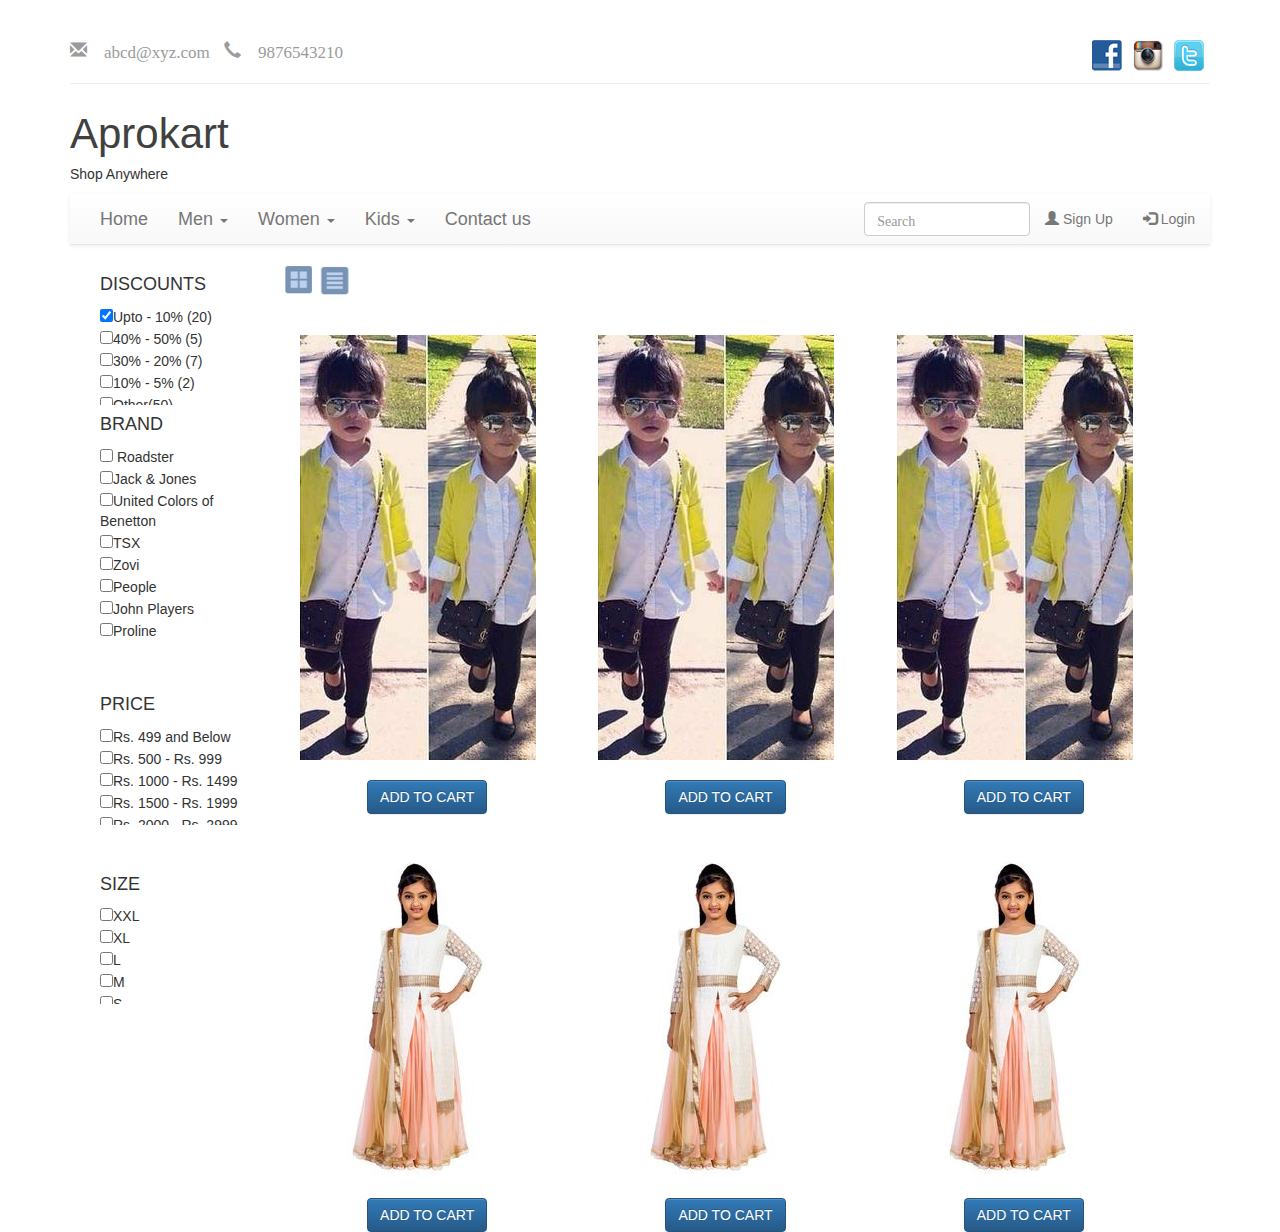
==== kid.html @ 3f1b9835 "Initial Commit." ====
<!DOCTYPE html PUBLIC "-//W3C//DTD XHTML 1.0 Transitional//EN" "http://www.w3.org/TR/xhtml1/DTD/xhtml1-transitional.dtd">
<html xmlns="http://www.w3.org/1999/xhtml">
	<head>
		<meta http-equiv="Content-Type" content="text/html; charset=utf-8" />
		<title>Aprokart</title>
		<!-- Css file -->
		<link href="bootstrap-3.3.6-dist/css/bootstrap.min.css" rel="stylesheet" type="text/css" />
		<link rel="stylesheet" type="text/css" href="bootstrap-3.3.6-dist/css/bootstrap-theme.css"/>
		<link rel="stylesheet" type="text/css" href="bootstrap-social-gh-pages/bootstrap-social.css"/>
		<link href="css/style1.css" rel="stylesheet" />
		<!-- Javascript Files -->
		<script type="text/javascript" src="jquery-1.11.3.js"></script>
		<script type="text/javascript" src="bootstrap-3.3.6-dist/js/bootstrap.min.js"></script>
		<!-- slider -->
		<style>
			.carousel-inner > .item > img,
			.carousel-inner > .item > a > img {
			width: 100%;
			height: 80%;
			}
		</style>
	</head>
	<body>
		<div class="container">
			<div class="header">
				<div class="page-header">
					<!-- header data -->
					<p style="font:'Courier New', Courier, monospace; font-size:17px; color:#9b9b9b;">
						<span class="glyphicon glyphicon-envelope" > abcd@xyz.com</span>&nbsp;&nbsp;
						<span class="glyphicon glyphicon-earphone"> 9876543210</span>
						<span class="nav navbar-right" style="margin-left:1%; margin-right:0.5%;"><img src="images/twitter.png" height="31px" width="30px"/></span>
						<span class="nav navbar-right" style="margin-left:1%;"><img src="images/instagram.png" height="31px" width="30px"/></span>
						<span class="nav navbar-right" style="margin-left:1%;"><img src="images/facebook.png"/></span>&nbsp;&nbsp;
					</p>
					<!-- End of header data -->
				</div>
				<p id ="bold" class="compName">Aprokart</p>
				<p class="nicheText">Shop Anywhere</p>
				<div>
					<nav class="navbar navbar-default navbar-static-top">
						<div class="container-fluid">
							<div class="navbar-header">
								<button type="button" class="navbar-toggle" data-toggle="collapse" data-target="#myNavbar">
								<span class="icon-bar"></span>
								<span class="icon-bar"></span>
								<span class="icon-bar"></span>                        
								</button>
							</div>
							<div class="collapse navbar-collapse" id="myNavbar">
								<ul class="nav navbar-nav" style="font-size:18px;">
									<li>
										<a href="index.html">Home</a>
									</li>
									<li class="dropdown">
										<a class="dropdown-toggle" data-toggle="dropdown" href="#"> Men <span class="caret"></span></a>
										<ul class="dropdown-menu">
											<li><a href="products.html">All Footwear</a></li>
											<li><a href="products.html">All Cothing</a></li>
											<li><a href="products.html">All Watches</a></li>
											<li><a href="products.html">All Bags,Belts & Wallets</a></li>
											<li><a href="products.html">All Fragrances</a></li>
										</ul>
									</li>
									<li class="dropdown">
										<a class="dropdown-toggle" data-toggle="dropdown" href="#"> Women <span class="caret"></span></a>
										<ul class="dropdown-menu">
											<li><a href="women.html">All Footwear</a></li>
											<li><a href="women.html">All Cothing</a></li>
											<li><a href="women.html">All Watches</a></li>
											<li><a href="women.html">All Bags,Belts & Wallets</a></li>
											<li><a href="women.html">All Fragrances</a></li>
										</ul>
									</li>
									<li class="dropdown">
										<a class="dropdown-toggle" data-toggle="dropdown" href="#"> Kids <span class="caret"></span></a>
										<ul class="dropdown-menu">
											<li><a href="kid.html">All Footwear</a></li>
											<li><a href="kid.html">All Cothing</a></li>
											<li><a href="kid.html">All Watches</a></li>
											<li><a href="kid.html">All Bags,Belts & Wallets</a></li>
											<li><a href="kid.html">All Fragrances</a></li>
										</ul>
									</li>
									<li>
										<a href="contactUs.html"> Contact us</a>
									</li>
								</ul>
								<ul class="nav navbar-nav navbar-right">
									<li><a href="#"><span class="glyphicon glyphicon-user"></span> Sign Up</a></li>
									<li><a href="#"><span class="glyphicon glyphicon-log-in"></span> Login</a></li>
								</ul>
								<ul class="nav navbar-nav navbar-right" style="margin-top:0.65%;">
									<li>
										<form class="form-search" method="get" id="s" action="/">
											<div class="input-append">
												<input type="text" class="form-control glyphicon glyphicon-search" placeholder="Search"/>        
											</div>
										</form>
									</li>
								</ul>
							</div>
						</div>
					</nav>
				</div>
			</div>
			<!--midlle-->
			<div class="col-md-12">
				<div class="col-md-2" style="float:left">
					<h4>DISCOUNTS</h4>
					<div style="overflow-y: scroll; height:100px; padding-bottom:5px">
						<form action="demo_form.asp" method="get">
						<input type="checkbox" name="checkbox" checked=" ">Upto - 10% (20)<br>
						<input type="checkbox" name="checkbox">40% - 50% (5)<br>
						<input type="checkbox" name="checkbox">30% - 20% (7)<br>
						<input type="checkbox" name="checkbox">10% - 5% (2)<br>
						<input type="checkbox" name="checkbox">Other(50)
					</div>
					<h4>BRAND</h4>
					<div style="overflow-y: scroll; height:200px;">
						<input type="checkbox" name="checkbox"> Roadster<br>
						<input type="checkbox" name="checkbox">Jack & Jones<br>
						<input type="checkbox" name="checkbox">United Colors of Benetton<br>
						<input type="checkbox" name="checkbox">TSX<br>
						<input type="checkbox" name="checkbox">Zovi<br>
						<input type="checkbox" name="checkbox">People<br>
						<input type="checkbox" name="checkbox">John Players<br>
						<input type="checkbox" name="checkbox">Proline<br>
						<input type="checkbox" name="checkbox">ocomotive<br>
						<input type="checkbox" name="checkbox">Pepe Jeans<br>
						<input type="checkbox" name="checkbox">Van Heusen<br>
						<input type="checkbox" name="checkbox">HRX<br>
						<input type="checkbox" name="checkbox">Nautica<br>
						<input type="checkbox" name="checkbox">Basics<br>
						<input type="checkbox" name="checkbox">Superdry<br>
					</div>
					<br/> <br/>
					<h4>PRICE</h4>
					<div style="overflow-y: scroll; height:100px; padding-bottom:5px">
						<form action="demo_form.asp" method="get">
						<input type="checkbox" name="checkbox">Rs. 499 and Below<br>
						<input type="checkbox" name="checkbox">Rs. 500 - Rs. 999<br>
						<input type="checkbox" name="checkbox">Rs. 1000 - Rs. 1499<br>
						<input type="checkbox" name="checkbox">Rs. 1500 - Rs. 1999<br>
						<input type="checkbox" name="checkbox">Rs. 2000 - Rs. 2999<br>
						<input type="checkbox" name="checkbox">Rs. 3000 and Above
					</div>
					<br/> <br/>
					<h4>SIZE</h4>
					<div style="overflow-y: scroll; height:100px; padding-bottom:5px">
						<form action="demo_form.asp" method="get">
						<input type="checkbox" name="checkbox">XXL<br>
						<input type="checkbox" name="checkbox">XL<br>
						<input type="checkbox" name="checkbox">L<br>
						<input type="checkbox" name="checkbox">M<br>
						<input type="checkbox" name="checkbox">S
					</div>
				</div>
				<div class="col-md-10" style="float:right">
					<div><img src="images/grid.png" title="Grid">&nbsp <img src="images/list.png" title="List"></div>
					<div class="col-md-4"><br/><br/>
						<span>
						<img src="images/kid1.jpg"  class="img-responsive"/>
						</span><br />
						<button type="button" class="btn btn-primary col-md-offset-3">ADD TO CART</button>
					</div>
					<div class="col-md-4"><br/><br/>
						<span>
						<img src="images/kid1.jpg"  class="img-responsive"/>
						</span><br />
						<button type="button" class="btn btn-primary col-md-offset-3">ADD TO CART</button>
					</div>
					<div class="col-md-4"><br/><br/>
						<span>
						<img src="images/kid1.jpg"  class="img-responsive"/>
						</span><br />
						<button type="button" class="btn btn-primary col-md-offset-3">ADD TO CART</button>
					</div>
					<div class="col-md-4"><br/><br/>
						<span>
						<img src="images/kid4.jpg"  class="img-responsive"/>
						</span><br />
						<button type="button" class="btn btn-primary col-md-offset-3">ADD TO CART</button>
					</div>
					<div class="col-md-4"><br/><br/>
						<span>
						<img src="images/kid4.jpg"  class="img-responsive"/>
						</span><br />
						<button type="button" class="btn btn-primary col-md-offset-3">ADD TO CART</button>
					</div>
					<div class="col-md-4"><br/><br/>
						<span>
						<img src="images/kid4.jpg"  class="img-responsive"/>
						</span><br />
						<button type="button" class="btn btn-primary col-md-offset-3">ADD TO CART</button>
					</div>
				</div>
			</div>
		</div>
	</body>
</html>
---- css/style1.css ----
.heading {
  font-family: 'Lato', sans-serif;
  colour: #000000;
  font-size: 200%;
  text-align: center;
}

.input_holder {
  font-size: 100%;
  padding: 1%;
  border: 2px solid #ccc;
  color: #A9A9A9;
  -webkit-border-radius: 5px;
  border-radius: 5px;
  height: 7%;
  width: 80%;
  margin-top: 1%;
  margin-left: 9%;
}

.input_message {
  padding: 1%;
  font-size: 120%;
  border: 2px solid #ccc;
  color: #A9A9A9;
  -webkit-border-radius: 5px;
  border-radius: 5px;
  height: 20%;
  width: 80%;
  margin-top: 1%;
  margin-left: 9%;
}

.button_style {
  font-size: 120%;
  margin-left: 9%;
  margin-top: 2%;
  padding: 1% 2%;
  text-align: center;
}

.img1 {
  margin-left: 9%;
  height: 50%
	width:100%;
}

.footer {
  height: 30%;
  width: 100%;
  font-size: 90%;
}

#bold {
  font-size: 300%;
  margin-bottom: 0%;
}

#nicheText {
  font-size: 80%;
  margin-top: 0%;
}

.middle {
  text-align: center;
}

.size {
  height: 250px;
  width: 500px;
}

.compName {
  font-size: 200%;
  color: #404040;
}
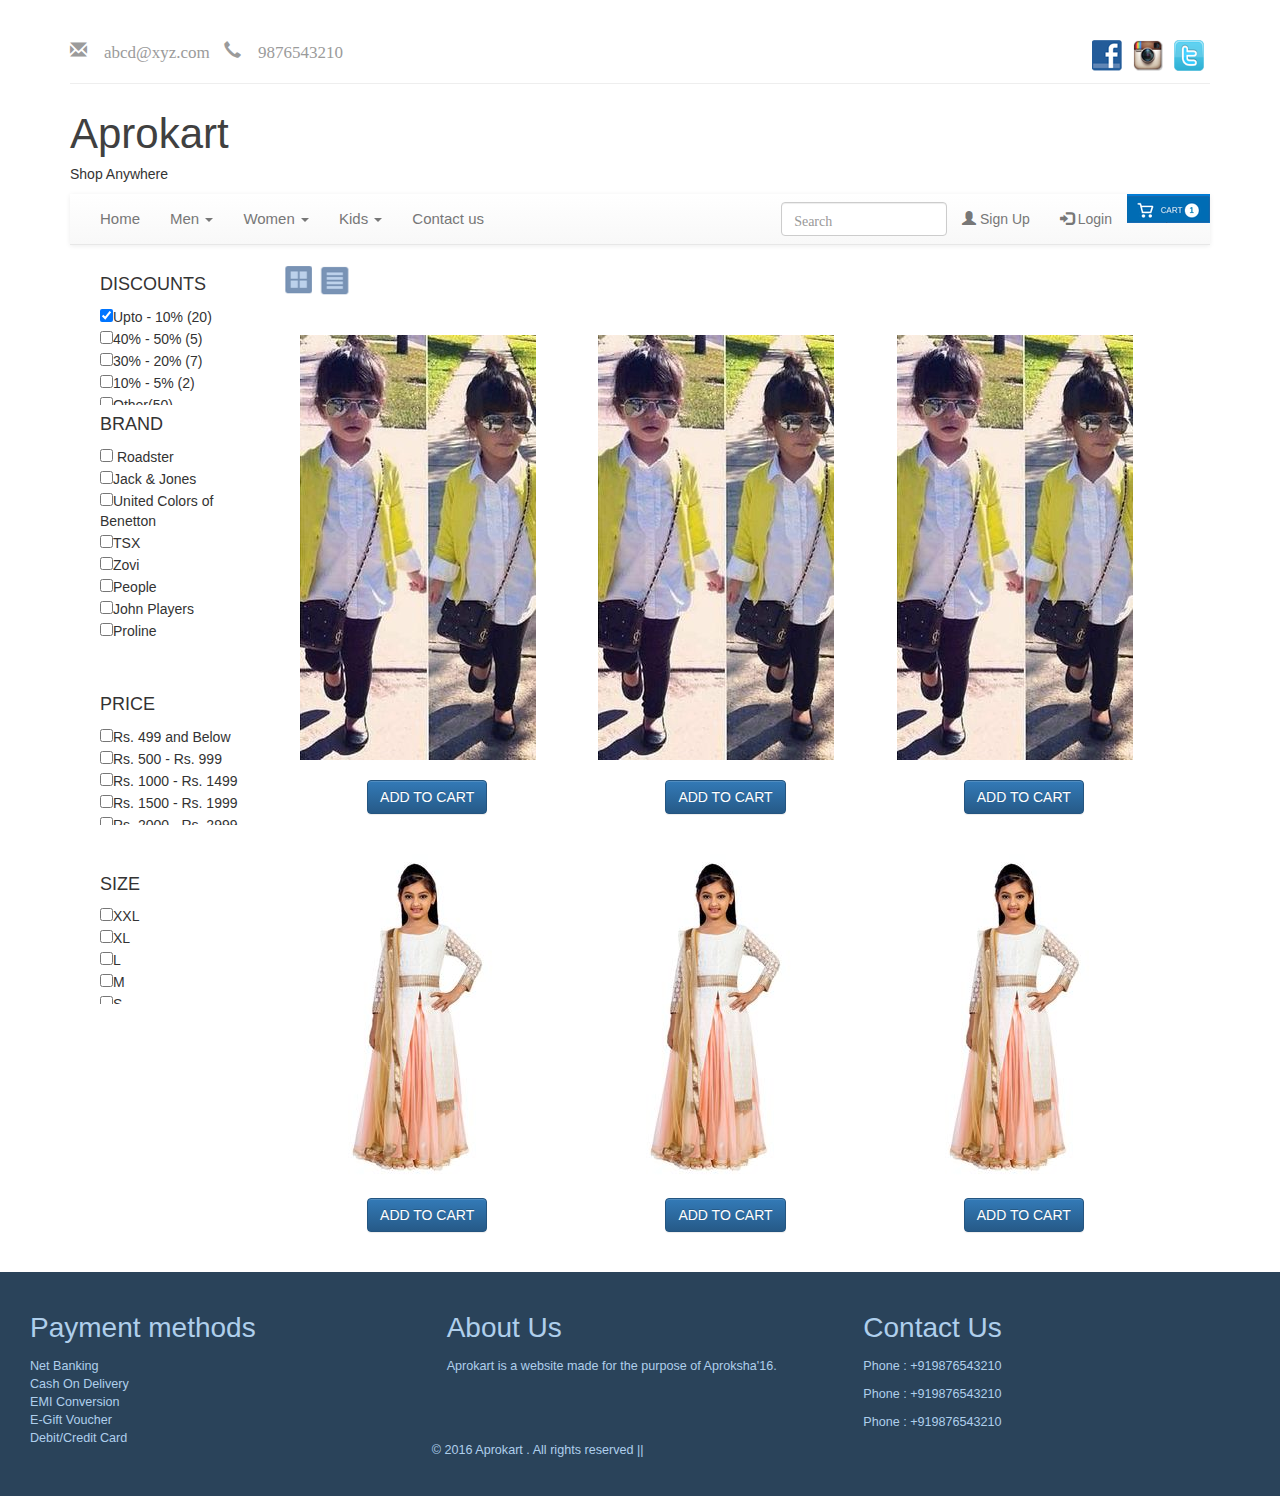
==== commit 234a5c6c: "Updated files" ====
--- a/kid.html
+++ b/kid.html
@@ -23,7 +23,7 @@
 	<body>
 		<div class="container">
 			<div class="header">
-				<div class="page-header">
+				<div class="page-header fadeshow1">
 					<!-- header data -->
 					<p style="font:'Courier New', Courier, monospace; font-size:17px; color:#9b9b9b;">
 						<span class="glyphicon glyphicon-envelope" > abcd@xyz.com</span>&nbsp;&nbsp;
@@ -47,7 +47,7 @@
 								</button>
 							</div>
 							<div class="collapse navbar-collapse" id="myNavbar">
-								<ul class="nav navbar-nav" style="font-size:18px;">
+								<ul class="nav navbar-nav" style="font-size:15px;">
 									<li>
 										<a href="index.html">Home</a>
 									</li>
@@ -88,6 +88,7 @@
 								<ul class="nav navbar-nav navbar-right">
 									<li><a href="#"><span class="glyphicon glyphicon-user"></span> Sign Up</a></li>
 									<li><a href="#"><span class="glyphicon glyphicon-log-in"></span> Login</a></li>
+									<li><img src="images/cart.png" class= "img_center"></li>
 								</ul>
 								<ul class="nav navbar-nav navbar-right" style="margin-top:0.65%;">
 									<li>
@@ -195,6 +196,33 @@
 					</div>
 				</div>
 			</div>
+		</div><br /><br />
+		<div class="col-md-12 footer" style="background-color:#2a435a ; color:#afcfec;">
+			<br/><br/> 
+			<div>
+				<div class="col-md-4">
+					<p  style="font-size:28px;"> Payment methods </p>
+					<p> 	Net Banking<br>
+						Cash On Delivery<br>
+						EMI Conversion<br>
+						E-Gift Voucher<br>
+						Debit/Credit Card  
+					</p>
+				</div>
+				<div class="col-md-4">
+					<p  style="font-size:28px;"> About Us </p>
+					<p> Aprokart is a website made for the purpose of Aproksha'16.  </p>
+				</div>
+				<div class="col-md-4 ">
+					<p style="font-size:28px;"> Contact Us </p>
+					<p> Phone : +919876543210</p>
+					<p> Phone : +919876543210</p>
+					<p> Phone : +919876543210</p>
+				</div>
+				<br /><br />
+				<div class="col-md-offset-4">© 2016 Aprokart . All rights reserved || </div>
+				<br /><br />
+			</div>
 		</div>
 	</body>
 </html>
